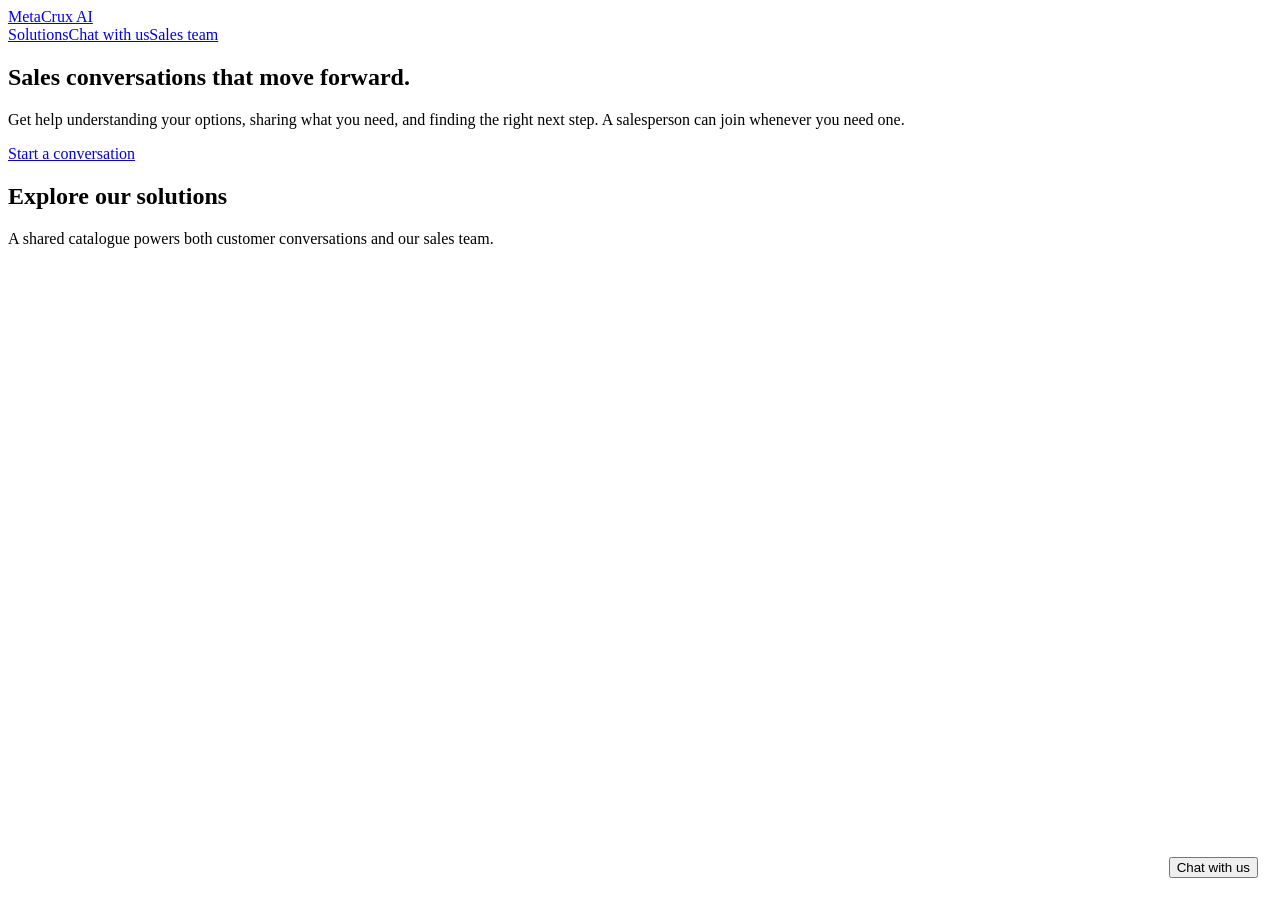
==== web/index.html @ 4f92705e "feat: establish adaptive sales assistant MVP" ====
<!doctype html><html lang="en"><head><meta charset="utf-8"><meta name="viewport" content="width=device-width,initial-scale=1"><title>MetaCrux AI | Adaptive Sales</title><link rel="stylesheet" href="/assets/site.css"></head><body><header class="top"><a class="brand" href="/">MetaCrux AI</a><nav class="nav"><a href="#solutions">Solutions</a><a href="/chat">Chat with us</a><a href="/sales">Sales team</a></nav></header><main><section class="hero"><h1>Sales conversations that move forward.</h1><p>Get help understanding your options, sharing what you need, and finding the right next step. A salesperson can join whenever you need one.</p><a class="button light" href="/chat">Start a conversation</a></section><section class="section" id="solutions"><h2>Explore our solutions</h2><p class="muted">A shared catalogue powers both customer conversations and our sales team.</p><div class="cards" id="products"></div></section></main><button id="widget-toggle" class="button" style="position:fixed;right:22px;bottom:22px">Chat with us</button><section class="widget" id="widget" hidden><header class="widget-head"><strong>MetaCrux AI assistant</strong><button id="widget-close" aria-label="Close chat" style="background:none;color:white;border:0;cursor:pointer">×</button></header><div class="chat-box"></div><form class="composer"><input placeholder="Write a message…" aria-label="Message"><button class="button">Send</button></form></section><script src="/assets/chat.js"></script><script>fetch('/api/v1/products').then(r=>r.json()).then(items=>{document.querySelector('#products').innerHTML=items.map(p=>`<article class="card"><span class="tag">${p.category}</span><h3>${p.name}</h3><p class="muted">${p.description}</p><strong>${p.price==null?'Ask us':p.currency+' '+Number(p.price).toLocaleString()}</strong></article>`).join('')})</script></body></html>
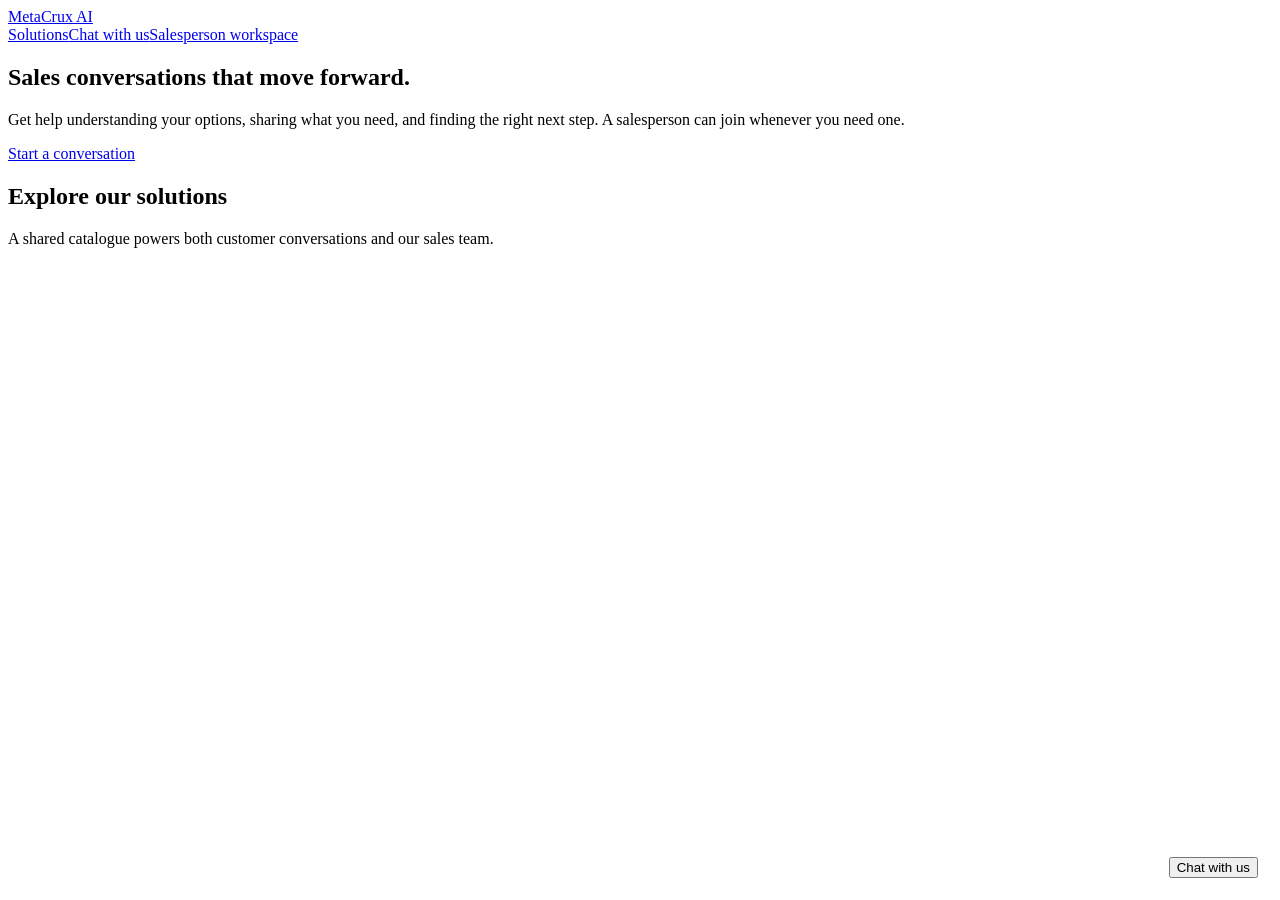
==== commit faed6c98: "fix: preserve sales chat context and filter products" ====
--- a/web/index.html
+++ b/web/index.html
@@ -1 +1 @@
-<!doctype html><html lang="en"><head><meta charset="utf-8"><meta name="viewport" content="width=device-width,initial-scale=1"><title>MetaCrux AI | Adaptive Sales</title><link rel="stylesheet" href="/assets/site.css"></head><body><header class="top"><a class="brand" href="/">MetaCrux AI</a><nav class="nav"><a href="#solutions">Solutions</a><a href="/chat">Chat with us</a><a href="/sales">Sales team</a></nav></header><main><section class="hero"><h1>Sales conversations that move forward.</h1><p>Get help understanding your options, sharing what you need, and finding the right next step. A salesperson can join whenever you need one.</p><a class="button light" href="/chat">Start a conversation</a></section><section class="section" id="solutions"><h2>Explore our solutions</h2><p class="muted">A shared catalogue powers both customer conversations and our sales team.</p><div class="cards" id="products"></div></section></main><button id="widget-toggle" class="button" style="position:fixed;right:22px;bottom:22px">Chat with us</button><section class="widget" id="widget" hidden><header class="widget-head"><strong>MetaCrux AI assistant</strong><button id="widget-close" aria-label="Close chat" style="background:none;color:white;border:0;cursor:pointer">×</button></header><div class="chat-box"></div><form class="composer"><input placeholder="Write a message…" aria-label="Message"><button class="button">Send</button></form></section><script src="/assets/chat.js"></script><script>fetch('/api/v1/products').then(r=>r.json()).then(items=>{document.querySelector('#products').innerHTML=items.map(p=>`<article class="card"><span class="tag">${p.category}</span><h3>${p.name}</h3><p class="muted">${p.description}</p><strong>${p.price==null?'Ask us':p.currency+' '+Number(p.price).toLocaleString()}</strong></article>`).join('')})</script></body></html>
+<!doctype html><html lang="en"><head><meta charset="utf-8"><meta name="viewport" content="width=device-width,initial-scale=1"><title>MetaCrux AI | Adaptive Sales</title><link rel="stylesheet" href="/assets/site.css"></head><body><header class="top"><a class="brand" href="/">MetaCrux AI</a><nav class="nav"><a href="#solutions">Solutions</a><a href="/chat">Chat with us</a><a href="/sales">Salesperson workspace</a></nav></header><main><section class="hero"><h1>Sales conversations that move forward.</h1><p>Get help understanding your options, sharing what you need, and finding the right next step. A salesperson can join whenever you need one.</p><a class="button light" href="/chat">Start a conversation</a></section><section class="section" id="solutions"><h2>Explore our solutions</h2><p class="muted">A shared catalogue powers both customer conversations and our sales team.</p><div class="cards" id="products"></div></section></main><button id="widget-toggle" class="button" style="position:fixed;right:22px;bottom:22px">Chat with us</button><section class="widget" id="widget" hidden><header class="widget-head"><strong>MetaCrux AI assistant</strong><button id="widget-close" aria-label="Close chat" style="background:none;color:white;border:0;cursor:pointer">×</button></header><div class="chat-box"></div><form class="composer"><input placeholder="Write a message…" aria-label="Message"><button class="button">Send</button></form></section><script src="/assets/chat.js"></script><script>fetch('/api/v1/products').then(r=>r.json()).then(items=>{document.querySelector('#products').innerHTML=items.map(p=>`<article class="card"><span class="tag">${p.category}</span><h3>${p.name}</h3><p class="muted">${p.description}</p><strong>${p.price==null?'Ask us':p.currency+' '+Number(p.price).toLocaleString()}</strong></article>`).join('')})</script></body></html>
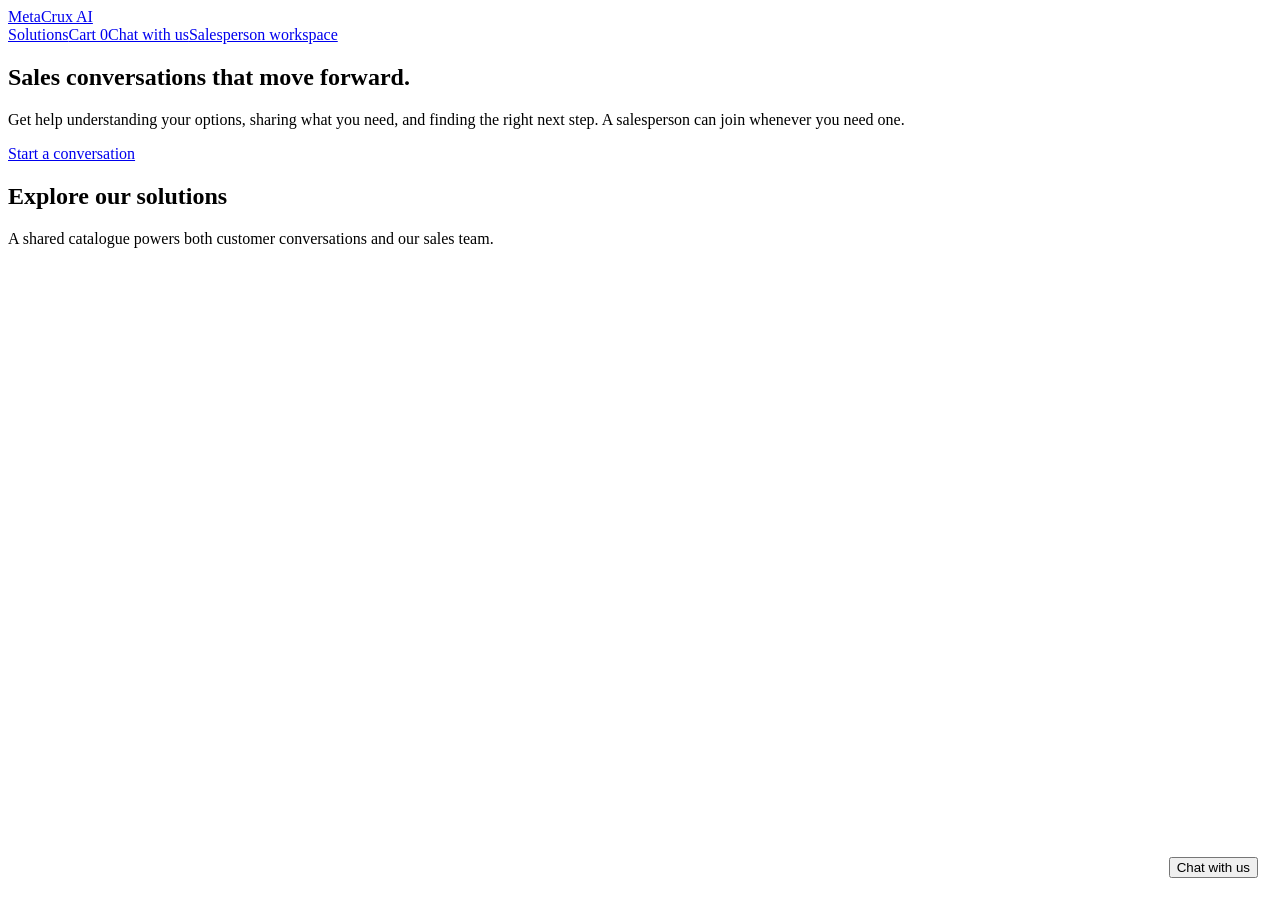
==== commit a447d5c4: "Add shopping cart and checkout workflow" ====
--- a/web/index.html
+++ b/web/index.html
@@ -1 +1 @@
-<!doctype html><html lang="en"><head><meta charset="utf-8"><meta name="viewport" content="width=device-width,initial-scale=1"><title>MetaCrux AI | Adaptive Sales</title><link rel="stylesheet" href="/assets/site.css"></head><body><header class="top"><a class="brand" href="/">MetaCrux AI</a><nav class="nav"><a href="#solutions">Solutions</a><a href="/chat">Chat with us</a><a href="/sales">Salesperson workspace</a></nav></header><main><section class="hero"><h1>Sales conversations that move forward.</h1><p>Get help understanding your options, sharing what you need, and finding the right next step. A salesperson can join whenever you need one.</p><a class="button light" href="/chat">Start a conversation</a></section><section class="section" id="solutions"><h2>Explore our solutions</h2><p class="muted">A shared catalogue powers both customer conversations and our sales team.</p><div class="cards" id="products"></div></section></main><button id="widget-toggle" class="button" style="position:fixed;right:22px;bottom:22px">Chat with us</button><section class="widget" id="widget" hidden><header class="widget-head"><strong>MetaCrux AI assistant</strong><button id="widget-close" aria-label="Close chat" style="background:none;color:white;border:0;cursor:pointer">×</button></header><div class="chat-box"></div><form class="composer"><input placeholder="Write a message…" aria-label="Message"><button class="button">Send</button></form></section><script src="/assets/chat.js"></script><script>fetch('/api/v1/products').then(r=>r.json()).then(items=>{document.querySelector('#products').innerHTML=items.map(p=>`<article class="card"><span class="tag">${p.category}</span><h3>${p.name}</h3><p class="muted">${p.description}</p><strong>${p.price==null?'Ask us':p.currency+' '+Number(p.price).toLocaleString()}</strong></article>`).join('')})</script></body></html>
+<!doctype html><html lang="en"><head><meta charset="utf-8"><meta name="viewport" content="width=device-width,initial-scale=1"><title>MetaCrux AI | Adaptive Sales</title><link rel="stylesheet" href="/assets/site.css?v=20261117-6"></head><body><header class="top"><a class="brand" href="/">MetaCrux AI</a><nav class="nav"><a href="#solutions">Solutions</a><a href="/cart">Cart <span id="cart-count" class="tag">0</span></a><a href="/chat">Chat with us</a><a href="/sales">Salesperson workspace</a></nav></header><main><section class="hero"><h1>Sales conversations that move forward.</h1><p>Get help understanding your options, sharing what you need, and finding the right next step. A salesperson can join whenever you need one.</p><a class="button light" href="/chat">Start a conversation</a></section><section class="section" id="solutions"><h2>Explore our solutions</h2><p class="muted">A shared catalogue powers both customer conversations and our sales team.</p><div class="cards" id="products"></div></section></main><button id="widget-toggle" class="button" style="position:fixed;right:22px;bottom:22px">Chat with us</button><section class="widget" id="widget" hidden><header class="widget-head"><strong>MetaCrux AI assistant</strong><button id="widget-new-chat" type="button" style="background:none;color:white;border:0;cursor:pointer">New chat</button><button id="widget-close" aria-label="Close chat" style="background:none;color:white;border:0;cursor:pointer">×</button></header><div class="chat-box"></div><form class="composer"><input placeholder="Write a message…" aria-label="Message"><button class="button">Send</button></form></section><script src="/assets/chat.js?v=20261117-6"></script><script src="/assets/store.js?v=20261117-1"></script></body></html>
